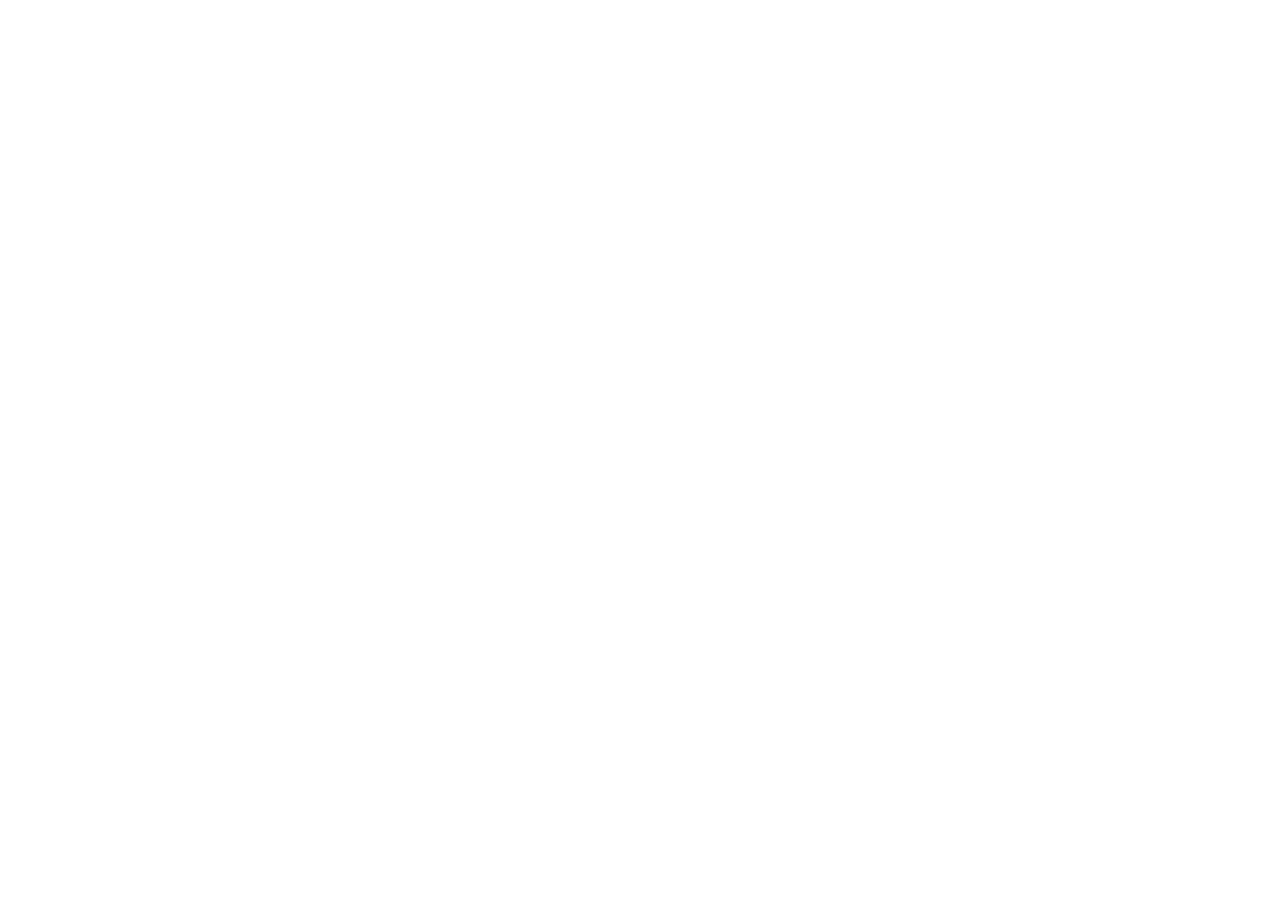
==== index.html @ 0c1a968c "Initial commit" ====
<!DOCTYPE html>
<html>
  <head>
    <meta charset="utf-8">
    <meta name="viewport" content="width=device-width">
    <title>repl.it</title>
    <link href="style.css" rel="stylesheet" type="text/css" />
  </head>
  <body>
    <script src="script.js"></script>
  </body>
</html>
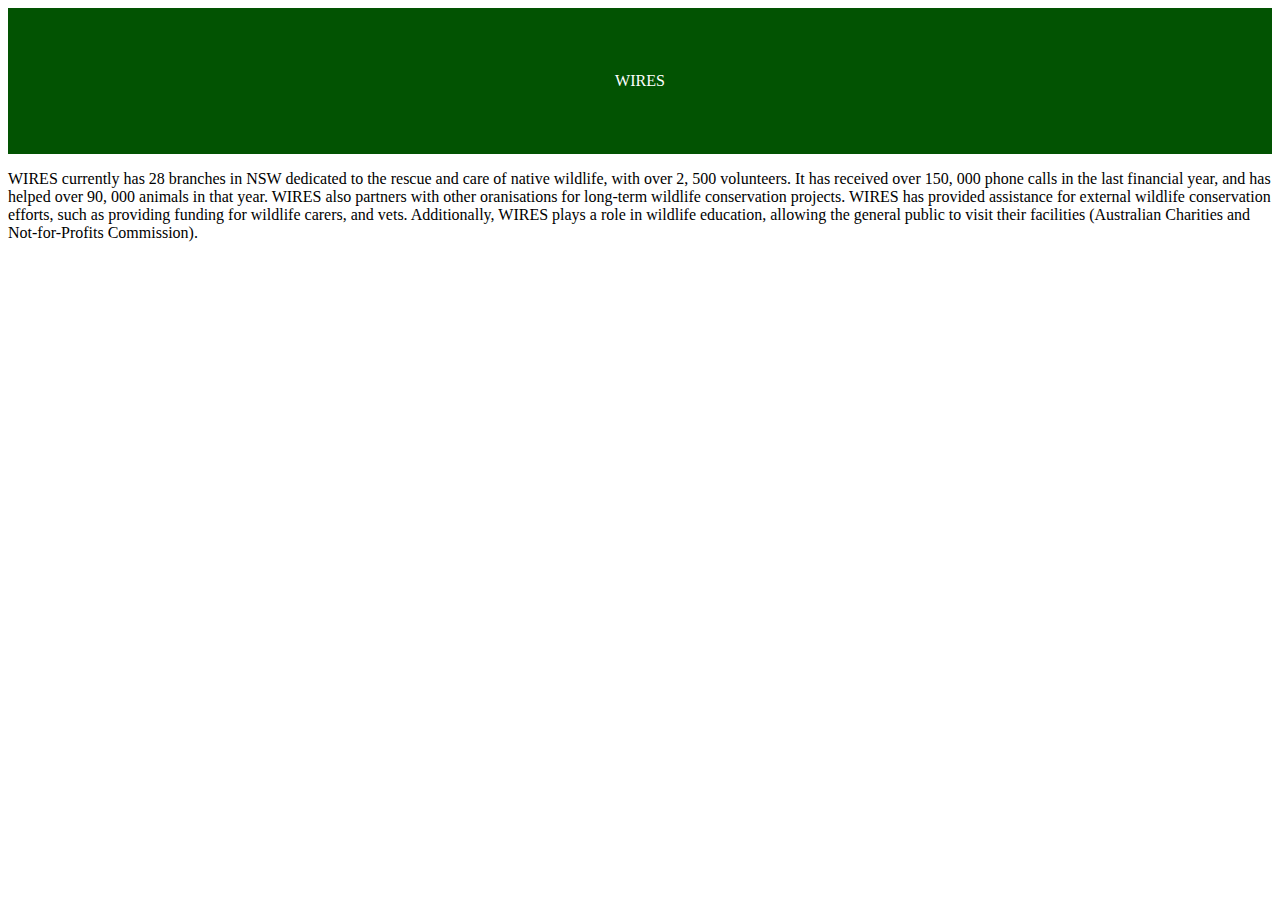
==== commit 65f7677e: "added in some CSS for layout for header; added in header and paragraph to index.html" ====
--- a/index.html
+++ b/index.html
@@ -7,6 +7,10 @@
     <link href="style.css" rel="stylesheet" type="text/css" />
   </head>
   <body>
+    <header>WIRES</header>
+    <section id = "section1">
+      <p>WIRES currently has 28 branches in NSW dedicated to the rescue and care of native wildlife, with over 2, 500 volunteers. It has received over 150, 000 phone calls in the last financial year, and has helped over 90, 000 animals in that year. WIRES also partners with other oranisations for long-term wildlife conservation projects. WIRES has provided assistance for external wildlife conservation efforts, such as providing funding for wildlife carers, and vets. Additionally, WIRES plays a role in wildlife education, allowing the general public to visit their facilities (Australian Charities and Not-for-Profits Commission). </p>
+    </section>
     <script src="script.js"></script>
   </body>
 </html>--- a/style.css
+++ b/style.css
@@ -0,0 +1,22 @@
+html {
+	scroll-behavior: smooth;
+}
+
+
+header {
+	grid-area: header;
+	background: #025302;
+	color: white;
+  position: sticky;
+	padding: 4rem;
+	text-align: center;
+  
+}
+
+footer {
+	grid-area: footer;
+	background: #025302;
+	color: white;
+	padding: 4rem;
+	text-align: center;
+}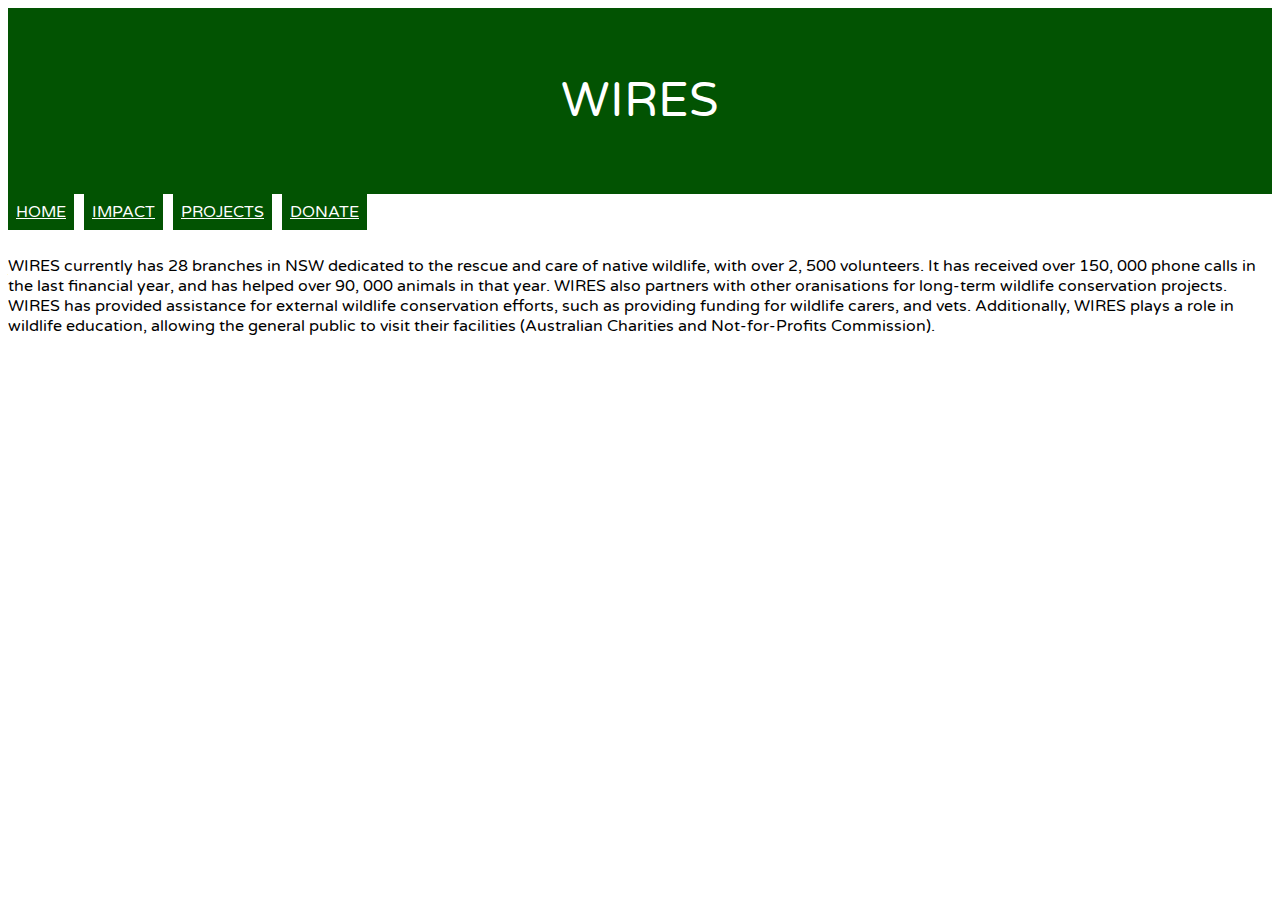
==== commit 64a7387d: "changed fonts; changed nav layout" ====
--- a/index.html
+++ b/index.html
@@ -1,16 +1,39 @@
 <!DOCTYPE html>
 <html>
+
   <head>
     <meta charset="utf-8">
     <meta name="viewport" content="width=device-width">
     <title>repl.it</title>
     <link href="style.css" rel="stylesheet" type="text/css" />
+
+    <!--Font found at https://fonts.google.com/specimen/Varela+Round?sidebar.open=true&selection.family=Varela+Round-->
+    <link rel="preconnect" href="https://fonts.gstatic.com">
+<link href="https://fonts.googleapis.com/css2?family=Varela+Round&display=swap" rel="stylesheet">
   </head>
   <body>
-    <header>WIRES</header>
-    <section id = "section1">
-      <p>WIRES currently has 28 branches in NSW dedicated to the rescue and care of native wildlife, with over 2, 500 volunteers. It has received over 150, 000 phone calls in the last financial year, and has helped over 90, 000 animals in that year. WIRES also partners with other oranisations for long-term wildlife conservation projects. WIRES has provided assistance for external wildlife conservation efforts, such as providing funding for wildlife carers, and vets. Additionally, WIRES plays a role in wildlife education, allowing the general public to visit their facilities (Australian Charities and Not-for-Profits Commission). </p>
-    </section>
+    <header>WIRES
+
+      
+    </header>
+
+    <!--NAVIGATION-->
+    <nav>
+		<ul>
+			<li><a href="/index.html">HOME</a></li>
+
+			<li><a href="/impact.html">IMPACT</a></li>
+
+			<li><a href="#about">PROJECTS</a></li>
+      <li><a href="/donation.html">DONATE</a></li>
+
+		</ul>
+	  </nav>
+    <main>
+      <section id = "homepage-info">
+        <p>WIRES currently has 28 branches in NSW dedicated to the rescue and care of native wildlife, with over 2, 500 volunteers. It has received over 150, 000 phone calls in the last financial year, and has helped over 90, 000 animals in that year. WIRES also partners with other oranisations for long-term wildlife conservation projects. WIRES has provided assistance for external wildlife conservation efforts, such as providing funding for wildlife carers, and vets. Additionally, WIRES plays a role in wildlife education, allowing the general public to visit their facilities (Australian Charities and Not-for-Profits Commission). </p>
+      </section>
+    </main>
     <script src="script.js"></script>
   </body>
 </html>--- a/style.css
+++ b/style.css
@@ -1,3 +1,8 @@
+
+header, nav, main, footer {
+    font-family: 'Varela Round', sans-serif;
+}
+
 html {
 	scroll-behavior: smooth;
 }
@@ -6,11 +11,33 @@
 header {
 	grid-area: header;
 	background: #025302;
+  font-size: 3em;
 	color: white;
   position: sticky;
 	padding: 4rem;
 	text-align: center;
   
+}
+
+ul {
+  list-style-type: none;
+  margin: 0;
+  padding: 0;
+  overflow: hidden;
+  text-decoration-line: none;
+}
+
+li {
+  float: left;
+  margin-right: 10px;
+}
+
+a {
+  display: block;
+  padding: 8px;
+  margin-bottom: 10px;
+  color: white;
+  background-color: #025302;
 }
 
 footer {
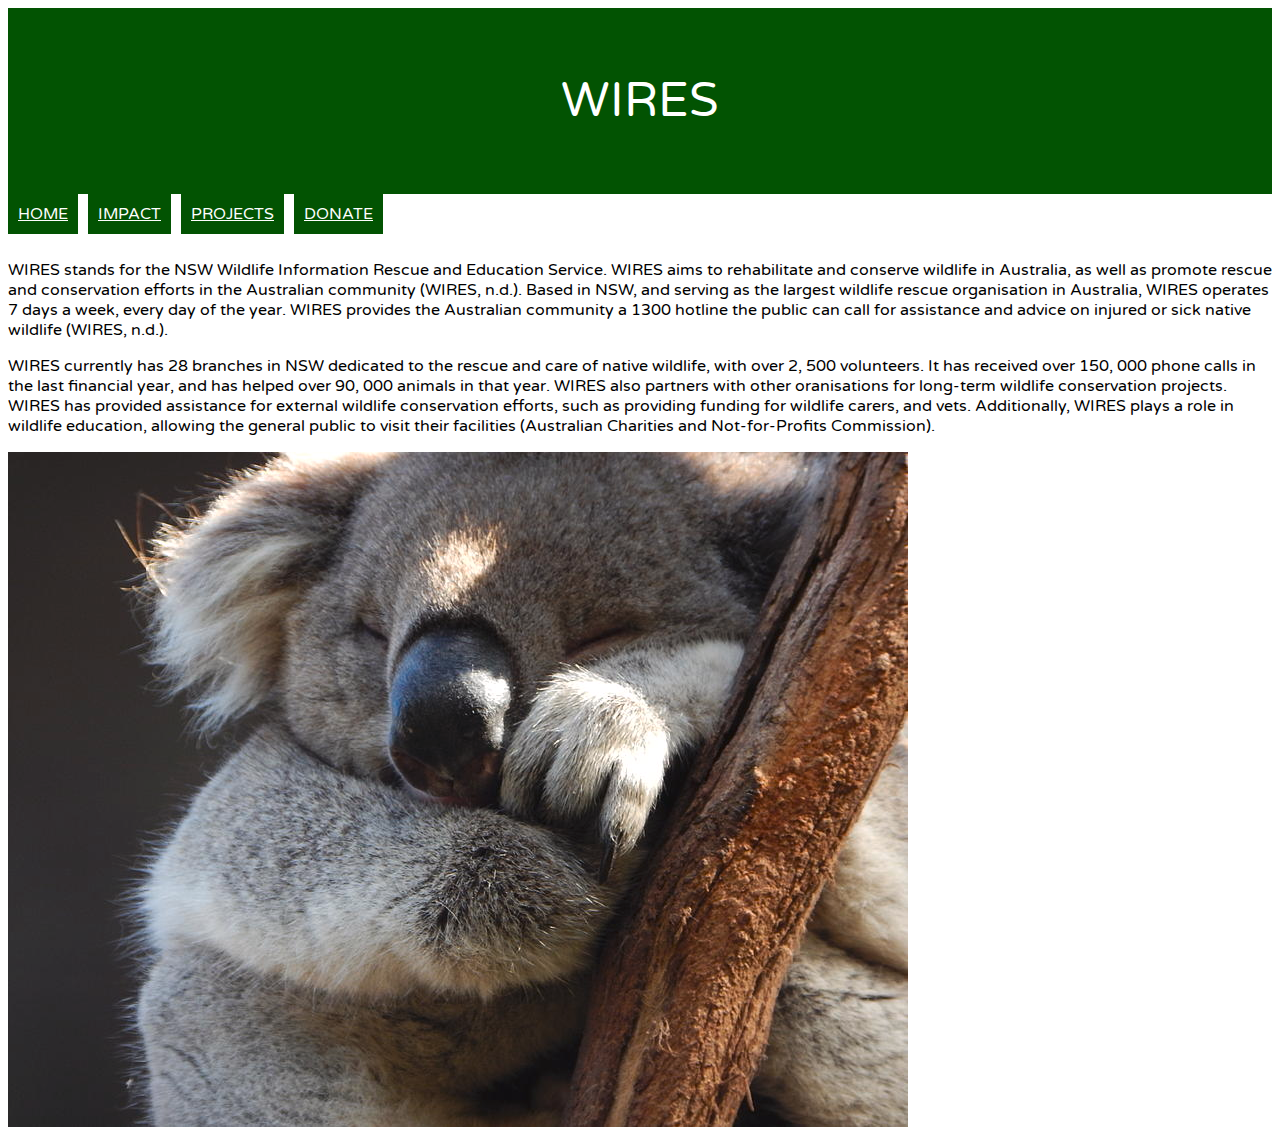
==== commit d9543cd9: "added a paragraph to homepage and koala image" ====
--- a/index.html
+++ b/index.html
@@ -29,9 +29,18 @@
 
 		</ul>
 	  </nav>
+
+    <!--MAIN-->
     <main>
-      <section id = "homepage-info">
-        <p>WIRES currently has 28 branches in NSW dedicated to the rescue and care of native wildlife, with over 2, 500 volunteers. It has received over 150, 000 phone calls in the last financial year, and has helped over 90, 000 animals in that year. WIRES also partners with other oranisations for long-term wildlife conservation projects. WIRES has provided assistance for external wildlife conservation efforts, such as providing funding for wildlife carers, and vets. Additionally, WIRES plays a role in wildlife education, allowing the general public to visit their facilities (Australian Charities and Not-for-Profits Commission). </p>
+      <!--INTRODUCTION PARAGRAPH-->
+      <section id = "homepage-intro">
+        <p>WIRES stands for the NSW Wildlife Information Rescue and Education Service. WIRES aims to rehabilitate and conserve wildlife in Australia, as well as promote rescue and conservation efforts in the Australian community (WIRES, n.d.). Based in NSW, and serving as the largest wildlife rescue organisation in Australia, WIRES operates 7 days a week, every day of the year. WIRES provides the Australian community a 1300 hotline the public can call for assistance and advice on injured or sick native wildlife (WIRES, n.d.). </p>
+      </section>
+      <section id = "homepage-content">
+        <p>WIRES currently has 28 branches in NSW dedicated to the rescue and care of native wildlife, with over 2, 500 volunteers. It has received over 150, 000 phone calls in the last financial year, and has helped over 90, 000 animals in that year. WIRES also partners with other oranisations for long-term wildlife conservation projects. WIRES has provided assistance for external wildlife conservation efforts, such as providing funding for wildlife carers, and vets. Additionally, WIRES plays a role in wildlife education, allowing the general public to visit their facilities (Australian Charities and Not-for-Profits Commission).</p>
+
+				<img src="/images/koala-sleeping-thomas-jenkins.jpg" alt="Koala photo I found"/>
+      </figure>
       </section>
     </main>
     <script src="script.js"></script>
--- a/style.css
+++ b/style.css
@@ -1,5 +1,5 @@
 
-header, nav, main, footer {
+header, h1, nav, main, footer {
     font-family: 'Varela Round', sans-serif;
 }
 
@@ -16,7 +16,15 @@
   position: sticky;
 	padding: 4rem;
 	text-align: center;
-  
+}
+
+#homepage-intro {
+  padding-right: 1 ;
+}
+
+h1 {
+  text-align: center;
+  margin-bottom: 100px;
 }
 
 ul {
@@ -34,7 +42,7 @@
 
 a {
   display: block;
-  padding: 8px;
+  padding: 10px;
   margin-bottom: 10px;
   color: white;
   background-color: #025302;
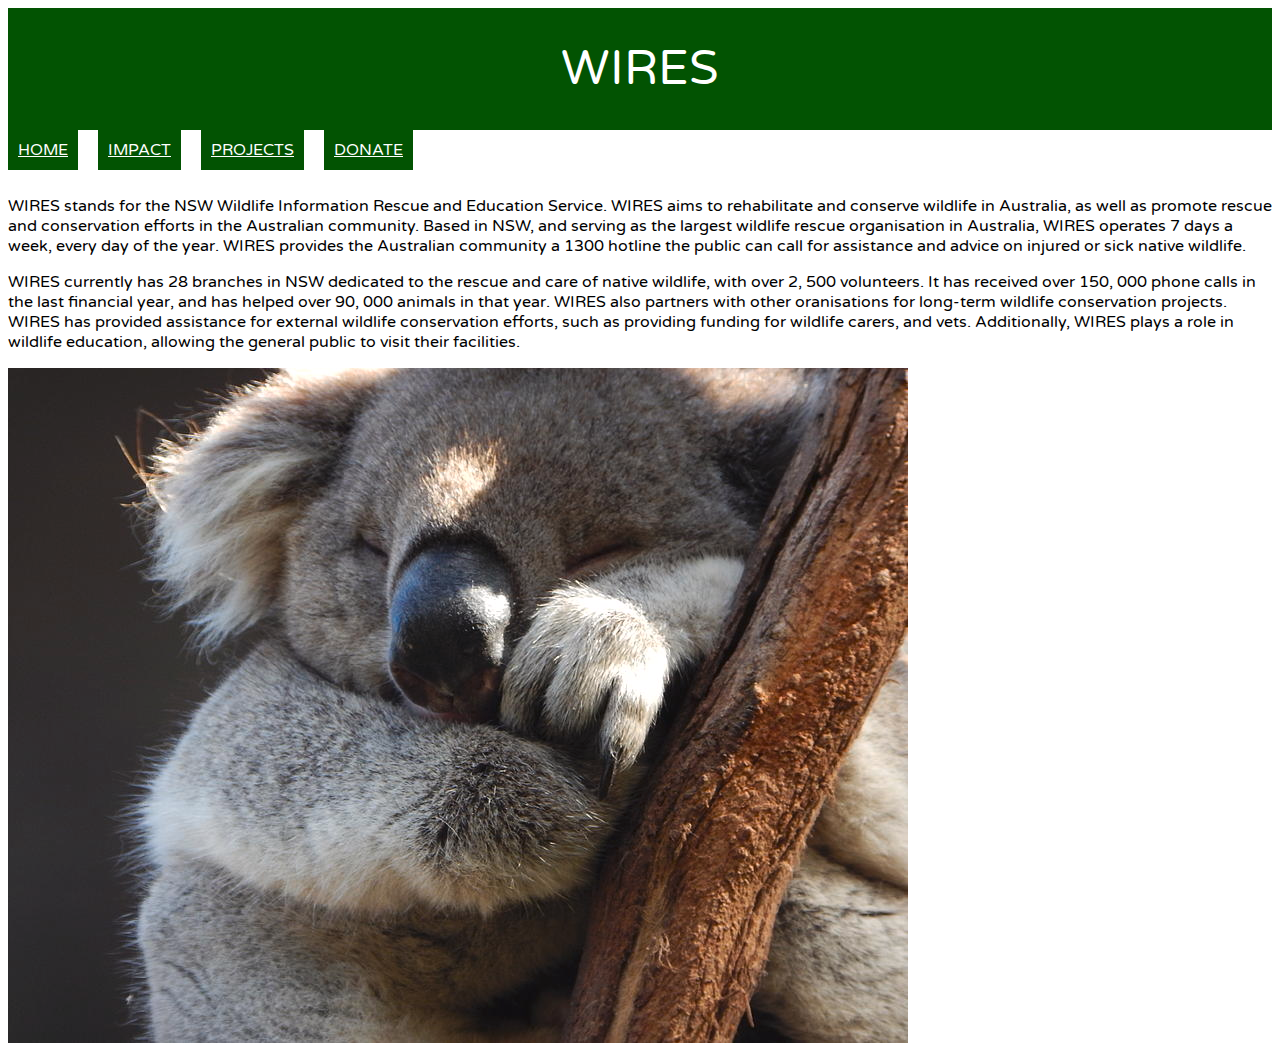
==== commit 9b044527: "got rid of the references in text paragraphs" ====
--- a/index.html
+++ b/index.html
@@ -32,12 +32,17 @@
 
     <!--MAIN-->
     <main>
+      <!--logo image-->
+      <div class = "header-logo">
+        <!---->
+      </div>
+
       <!--INTRODUCTION PARAGRAPH-->
       <section id = "homepage-intro">
-        <p>WIRES stands for the NSW Wildlife Information Rescue and Education Service. WIRES aims to rehabilitate and conserve wildlife in Australia, as well as promote rescue and conservation efforts in the Australian community (WIRES, n.d.). Based in NSW, and serving as the largest wildlife rescue organisation in Australia, WIRES operates 7 days a week, every day of the year. WIRES provides the Australian community a 1300 hotline the public can call for assistance and advice on injured or sick native wildlife (WIRES, n.d.). </p>
+        <p>WIRES stands for the NSW Wildlife Information Rescue and Education Service. WIRES aims to rehabilitate and conserve wildlife in Australia, as well as promote rescue and conservation efforts in the Australian community. Based in NSW, and serving as the largest wildlife rescue organisation in Australia, WIRES operates 7 days a week, every day of the year. WIRES provides the Australian community a 1300 hotline the public can call for assistance and advice on injured or sick native wildlife. </p>
       </section>
       <section id = "homepage-content">
-        <p>WIRES currently has 28 branches in NSW dedicated to the rescue and care of native wildlife, with over 2, 500 volunteers. It has received over 150, 000 phone calls in the last financial year, and has helped over 90, 000 animals in that year. WIRES also partners with other oranisations for long-term wildlife conservation projects. WIRES has provided assistance for external wildlife conservation efforts, such as providing funding for wildlife carers, and vets. Additionally, WIRES plays a role in wildlife education, allowing the general public to visit their facilities (Australian Charities and Not-for-Profits Commission).</p>
+        <p>WIRES currently has 28 branches in NSW dedicated to the rescue and care of native wildlife, with over 2, 500 volunteers. It has received over 150, 000 phone calls in the last financial year, and has helped over 90, 000 animals in that year. WIRES also partners with other oranisations for long-term wildlife conservation projects. WIRES has provided assistance for external wildlife conservation efforts, such as providing funding for wildlife carers, and vets. Additionally, WIRES plays a role in wildlife education, allowing the general public to visit their facilities.</p>
 
 				<img src="/images/koala-sleeping-thomas-jenkins.jpg" alt="Koala photo I found"/>
       </figure>
--- a/style.css
+++ b/style.css
@@ -14,7 +14,7 @@
   font-size: 3em;
 	color: white;
   position: sticky;
-	padding: 4rem;
+	padding: 2rem;
 	text-align: center;
 }
 
@@ -22,12 +22,18 @@
   padding-right: 1 ;
 }
 
+#donation-intro {
+  text-align: center;
+}
+
 h1 {
   text-align: center;
   margin-bottom: 100px;
+  color: #025302;
+
 }
 
-ul {
+nav > ul {
   list-style-type: none;
   margin: 0;
   padding: 0;
@@ -37,7 +43,8 @@
 
 li {
   float: left;
-  margin-right: 10px;
+  align-items: center;
+  margin-right: 20px;
 }
 
 a {
